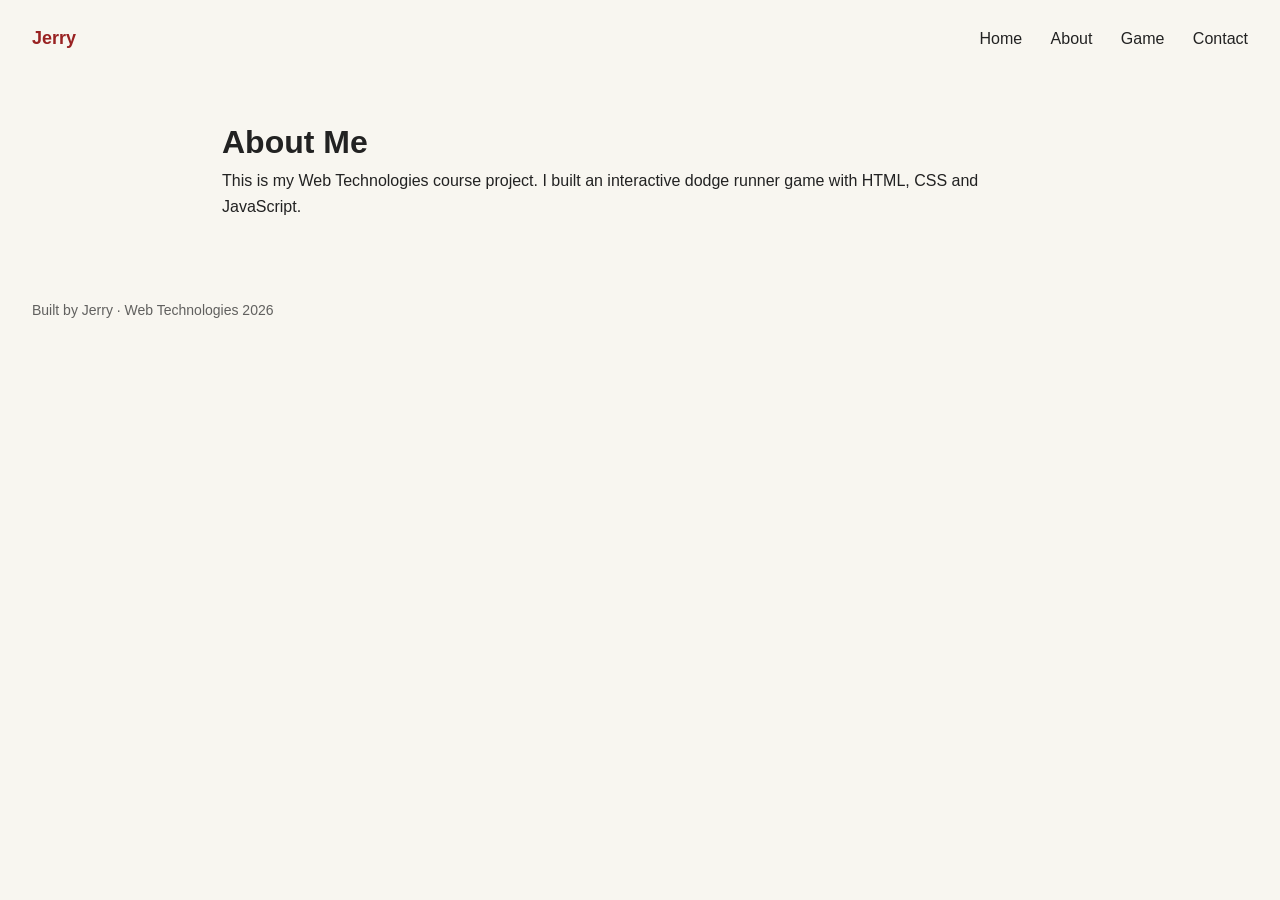
==== about.html @ 51bf5f59 "Add home cover page and multi-page navigation, game on game.html" ====
<!DOCTYPE html>
<html lang="en">
<head>
    <meta charset="UTF-8">
    <meta name="viewport" content="width=device-width, initial-scale=1.0">
    <title>About</title>
    <link rel="stylesheet" href="style.css">
</head>
<body>
    <nav class="navbar">
        <span class="brand">Jerry</span>
        <div class="nav-links">
            <a href="index.html">Home</a>
            <a href="about.html">About</a>
            <a href="game.html">Game</a>
            <a href="contact.html">Contact</a>
        </div>
    </nav>
    <main class="page-container">
        <h1>About Me</h1>
        <p>This is my Web Technologies course project. I built an interactive dodge runner game with HTML, CSS and JavaScript.</p>
    </main>
    <footer>
        <p>Built by Jerry · Web Technologies 2026</p>
    </footer>
</body>
</html>
---- style.css ----
* {
    margin: 0;
    padding: 0;
    box-sizing: border-box;
    font-family: 'Segoe UI', Roboto, Arial, sans-serif;
}
body {
    background: #f8f6f0;
    color: #222;
    line-height: 1.6;
}
.navbar {
    display: flex;
    justify-content: space-between;
    align-items: center;
    padding: 24px 32px;
}
.brand {
    font-weight: bold;
    font-size: 18px;
    color: #992222;
}
.nav-links a {
    margin-left: 24px;
    color: #222;
    text-decoration: none;
}
.nav-links a:hover {
    text-decoration: underline;
}
.home-container {
    max-width: 900px;
    margin: 0 auto;
    padding: 0 32px 40px;
}
.cover-bg {
    width: 100%;
    height: 280px;
    background: #335577;
    border-radius: 12px;
    margin-bottom: 24px;
}
.hero-card h1 {
    font-size: 32px;
    margin-bottom: 8px;
}
.intro-list {
    margin-top:32px;
}
.intro-list ul {
    margin-top:12px;
    padding-left:20px;
}
.intro-list li {
    margin:8px 0;
}
.intro-list a {
    color:#004499;
}
.page-container {
    max-width:900px;
    margin: 40px auto;
    padding:0 32px;
}
footer {
    padding: 40px 32px;
    font-size: 14px;
    opacity:0.7;
}

/* ===== 游戏专用样式 ===== */
.game-header {
    text-align: center;
    padding: 30px 20px 10px;
    color:#fff;
}
.game-header h1 {
    font-size: 34px;
    margin-bottom: 8px;
    letter-spacing: 1px;
}
.game-header p {
    opacity: 0.85;
    font-size: 15px;
}
.game-area {
    display: flex;
    justify-content: center;
    padding: 20px;
}
.game-panel {
    width: 100%;
    max-width: 500px;
    background: rgba(255, 255, 255, 0.08);
    border-radius: 20px;
    padding: 20px;
    box-shadow: 0 10px 40px rgba(0, 0, 0, 0.45);
    backdrop-filter: blur(12px);
}
.hud {
    display: flex;
    justify-content: space-between;
    align-items: center;
    margin-bottom: 15px;
    padding: 12px 16px;
    background: rgba(0, 0, 0, 0.25);
    border-radius: 12px;
    font-size: 14px;
    color:#fff;
}
.hud strong {
    color: #00dbde;
}
.game-container {
    position: relative;
    width: 100%;
    height: 500px;
    background: linear-gradient(180deg, #1e3c72, #2a5298);
    border-radius: 16px;
    overflow: hidden;
    border: 2px solid rgba(255, 255, 255, 0.15);
}
.player {
    position: absolute;
    bottom: 20px;
    left: 50%;
    transform: translateX(-50%);
    width: 42px;
    height: 42px;
    border-radius: 50%;
    background: linear-gradient(145deg, #00f2fe, #4facfe);
    box-shadow: 0 0 18px rgba(79, 172, 254, 0.9);
    transition: left 0.08s linear;
    z-index: 2;
}
.obstacle {
    position: absolute;
    top: -40px;
    width: 34px;
    height: 34px;
    background: linear-gradient(145deg, #ff416c, #ff4b2b);
    border-radius: 8px;
    box-shadow: 0 0 12px rgba(255, 75, 43, 0.8);
}
.overlay {
    position: absolute;
    inset: 0;
    background: rgba(0, 0, 0, 0.55);
    display: flex;
    justify-content: center;
    align-items: center;
    z-index: 10;
    border-radius: 16px;
}
.overlay.hidden {
    display: none;
}
.overlay-box {
    background: rgba(255, 255, 255, 0.12);
    padding: 30px 36px;
    border-radius: 18px;
    text-align: center;
    backdrop-filter: blur(14px);
    border: 1px solid rgba(255, 255, 255, 0.2);
    max-width: 320px;
    color:#fff;
}
.overlay-box h2 {
    margin-bottom: 12px;
    font-size: 26px;
}
.overlay-box p {
    margin-bottom: 20px;
    opacity: 0.9;
}
.primary-btn {
    padding: 12px 24px;
    border: none;
    border-radius: 10px;
    background: linear-gradient(90deg, #00dbde, #fc00ff);
    color: white;
    font-size: 16px;
    font-weight: 600;
    cursor: pointer;
    transition: transform 0.2s ease, box-shadow 0.2s ease;
}
.primary-btn:hover {
    transform: translateY(-2px);
    box-shadow: 0 8px 20px rgba(0, 219, 222, 0.4);
}
.game-footer {
    text-align: center;
    padding: 20px;
    opacity: 0.6;
    font-size: 14px;
    color:#fff;
}
@media (max-width: 520px) {
    .nav-links a {
        margin-left: 10px;
    }
    .game-container {
        height: 460px;
    }
}
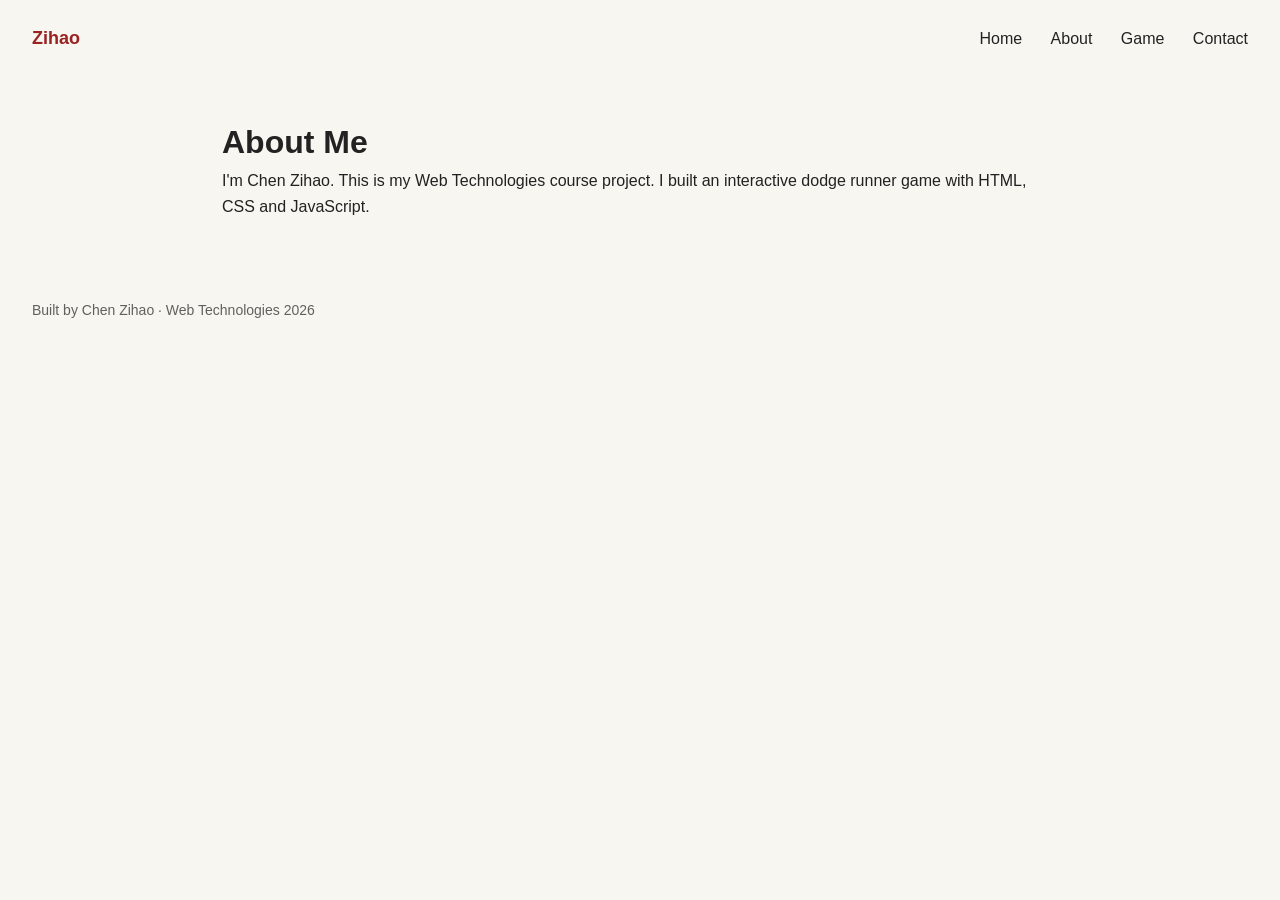
==== commit f8fc5221: "Add multi-page portfolio, home cover, and dodge runner game page. Update name to Chen Zihao." ====
--- a/about.html
+++ b/about.html
@@ -3,12 +3,12 @@
 <head>
     <meta charset="UTF-8">
     <meta name="viewport" content="width=device-width, initial-scale=1.0">
-    <title>About</title>
-    <link rel="stylesheet" href="style.css">
+    <title>About | Chen Zihao</title>
+    <link rel="stylesheet" href="./style.css">
 </head>
 <body>
     <nav class="navbar">
-        <span class="brand">Jerry</span>
+        <span class="brand">Zihao</span>
         <div class="nav-links">
             <a href="index.html">Home</a>
             <a href="about.html">About</a>
@@ -18,10 +18,10 @@
     </nav>
     <main class="page-container">
         <h1>About Me</h1>
-        <p>This is my Web Technologies course project. I built an interactive dodge runner game with HTML, CSS and JavaScript.</p>
+        <p>I'm Chen Zihao. This is my Web Technologies course project. I built an interactive dodge runner game with HTML, CSS and JavaScript.</p>
     </main>
     <footer>
-        <p>Built by Jerry · Web Technologies 2026</p>
+        <p>Built by Chen Zihao · Web Technologies 2026</p>
     </footer>
 </body>
 </html>
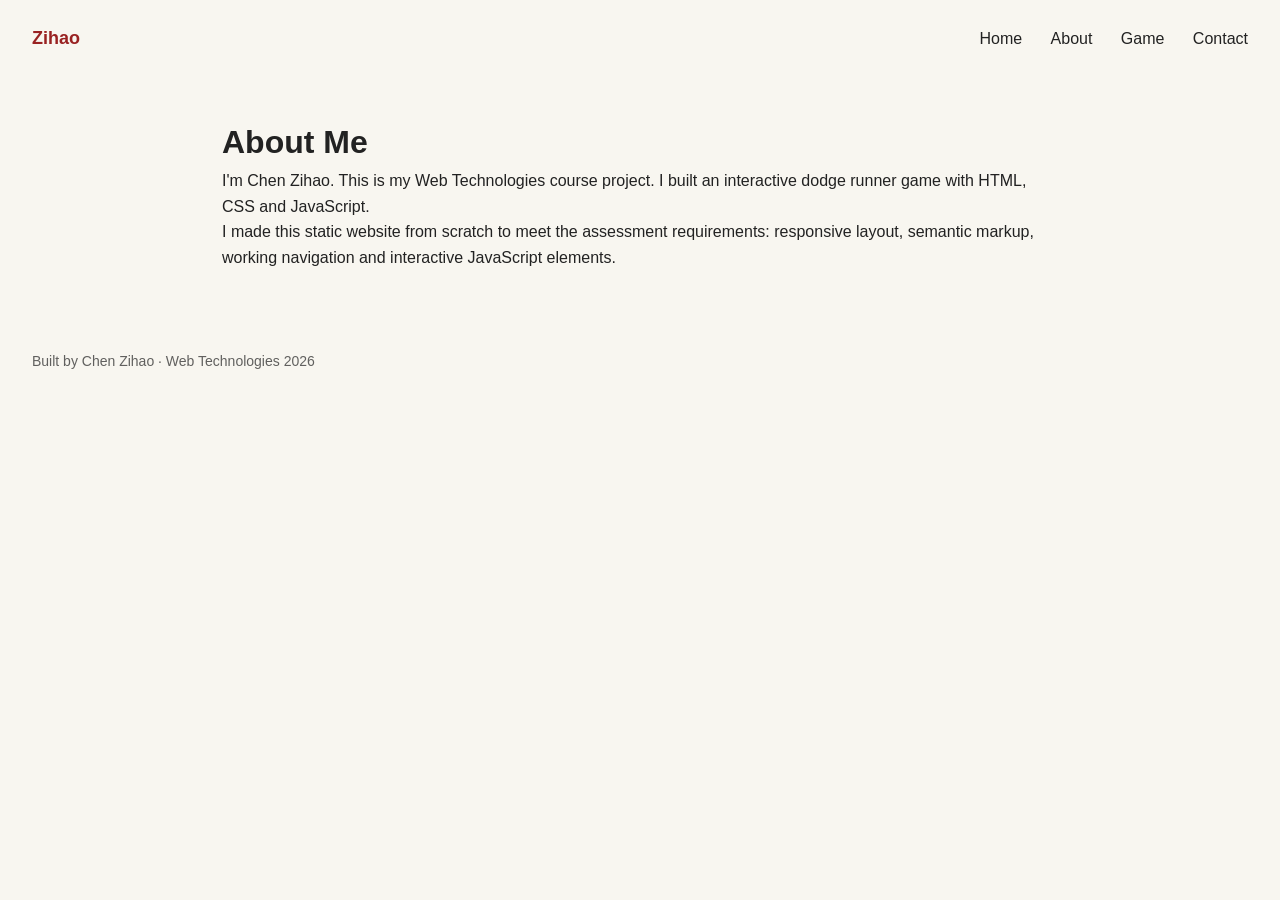
==== commit c6842417: "Update all four pages, unify navigation and author name Chen Zihao, add mailto contact form" ====
--- a/about.html
+++ b/about.html
@@ -19,6 +19,7 @@
     <main class="page-container">
         <h1>About Me</h1>
         <p>I'm Chen Zihao. This is my Web Technologies course project. I built an interactive dodge runner game with HTML, CSS and JavaScript.</p>
+        <p>I made this static website from scratch to meet the assessment requirements: responsive layout, semantic markup, working navigation and interactive JavaScript elements.</p>
     </main>
     <footer>
         <p>Built by Chen Zihao · Web Technologies 2026</p>
